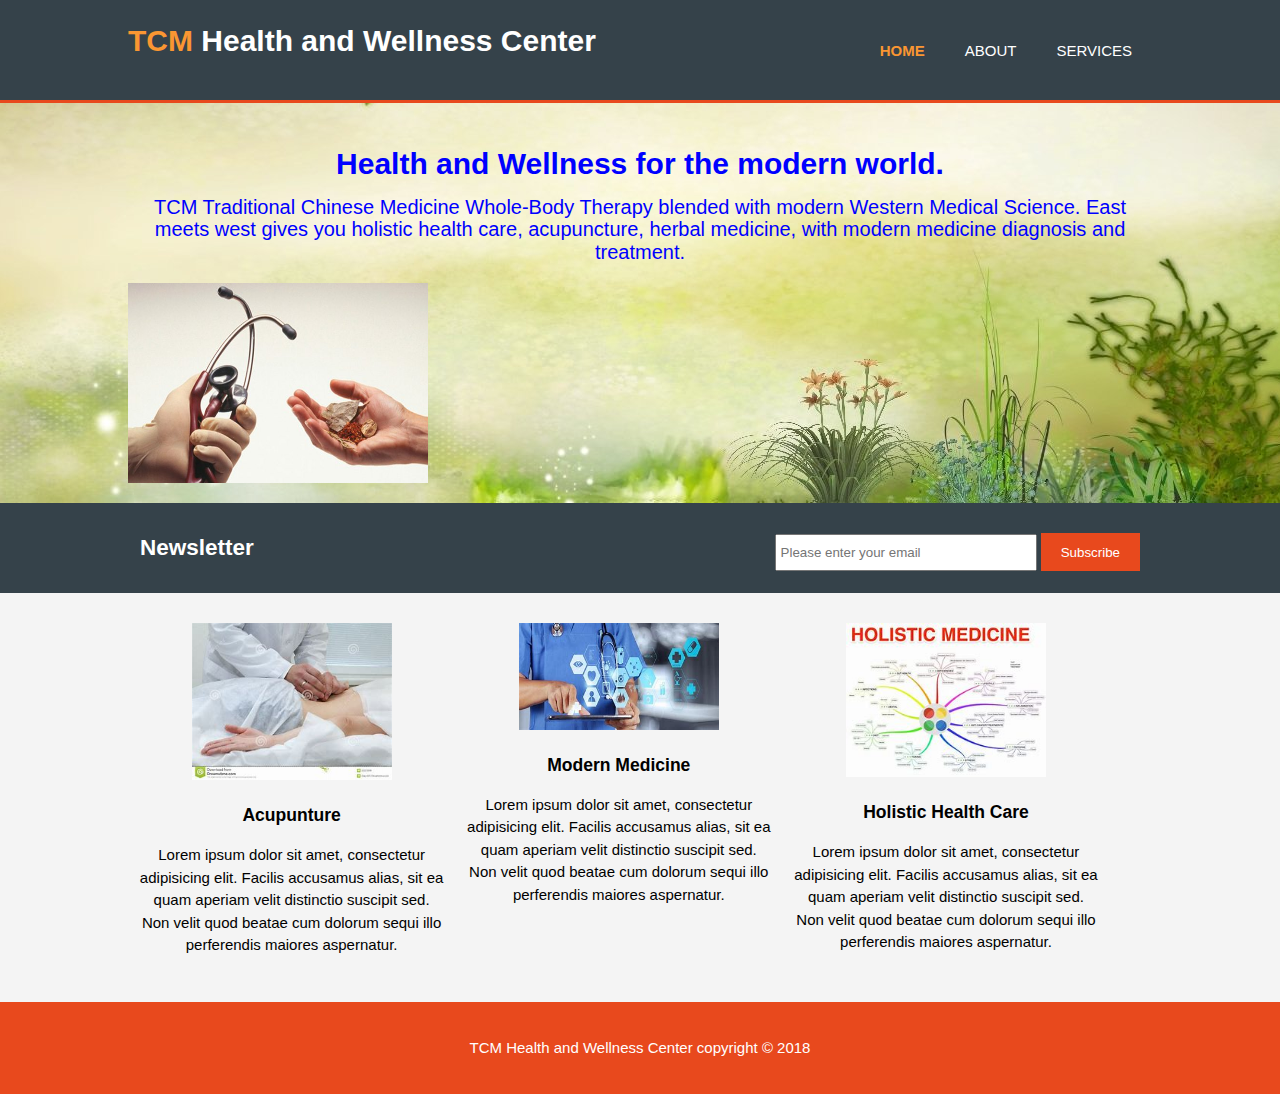
==== index.html @ 6fa450f6 "Initial Commit - Home Page - Service Page - Contact Page- added" ====
<!DOCTYPE html>
<html lang="en">
<head>
    <meta charset="UTF-8">
    <meta name="viewport" content="width=device-width, initial-scale=1.0">
    <meta name="author" content="Aaron R Murphy">
    <meta name="keywords" content="TCM, Traditional, Chinese, Medicine, Acupuncture, Floatation, Massage, Zumba, Yoga, Ear Tags, Chinese herbs, Isotonix,"/>
    <meta name="description" content="TCM Chinese Health and Wellness. A modern beauty salon offers you all the services to give you a feeling of well-being, from facial treatments, permanent makeup to massage"/>
    <meta name="robots" content="index,follow"/>
    <meta http-equiv="X-UA-Compatible" content="ie=edge">
    <title>TCM Health and Wellness Center</title>
    <link rel="stylesheet" href="./css/style.css">
</head>
<body>
    <header>
        <div class="container">
            <div id="branding">
                <h1><span class="highlight">TCM</span> Health and Wellness Center</h1> 
            </div>
            <nav>
                <ul>
                    <li class="current"><a href="index.html" onclick="return false">Home</a></li>
                    <li><a href="about.html">About</a></li>
                    <li><a href="services.html">Services</a></li>
                </ul>
            </nav>
        </div>
    </header>

    <section id="showcase">
        <div class="container">
            <h1>Health and Wellness for the modern world.</h1>
            <div class="box">
                <p>TCM Traditional Chinese Medicine Whole-Body Therapy blended with modern Western Medical Science. East meets west gives you holistic health care, acupuncture, herbal medicine, with modern medicine diagnosis and treatment.</p>
            </div>
            <div class="box">
                <img id="showpic" height="200px" width="300px" src="./images/TCMmodmed.jpg" alt="eastmeetswest">
            </div>
        </div>
    </section>

    <section id="newsletter">
        <div class="container">
            <h2>Newsletter</h2>
            <form action="">
                <input type="email" name="email" placeholder="Please enter your email">
                <button type="submit" class="button_1">Subscribe</button>
            </form>
        </div>
    </section>

    <section id="boxes">
        <div class="container">
            <div class="box">
                <img src="./images/acu.jpg" alt="Acupunture">
                <h3>Acupunture</h3>
                <p>Lorem ipsum dolor sit amet, consectetur adipisicing elit. Facilis accusamus alias, sit ea quam aperiam velit distinctio suscipit sed. Non velit quod beatae cum dolorum sequi illo perferendis maiores aspernatur.</p>
            </div>
            <div class="box">
               <img src="./images/modmed.jpg" alt="Treatment">
               <h3>Modern Medicine</h3>
                <p>Lorem ipsum dolor sit amet, consectetur adipisicing elit. Facilis accusamus alias, sit ea quam aperiam velit distinctio suscipit sed. Non velit quod beatae cum dolorum sequi illo perferendis maiores aspernatur.</p>
            </div>
            <div class="box">
                <img src="./images/holistic.jpg" alt="Whole Body Medicine">
                <h3>Holistic Health Care</h3>
                <p>Lorem ipsum dolor sit amet, consectetur adipisicing elit. Facilis accusamus alias, sit ea quam aperiam velit distinctio suscipit sed. Non velit quod beatae cum dolorum sequi illo perferendis maiores aspernatur.</p>
            </div>
        </div>
    </section>

<footer id="main-footer">
    <p>TCM Health and Wellness Center copyright &copy; 2018</p>
</footer>
</body>
</html>
---- css/style.css ----
body{
	font-family: Arial, "Helvetica Neue", Helvetica, sans-serif;
	font-size: 15px;
	line-height: 1.5em;
	padding: 0;
	margin: 0;
	background-color: #f4f4f4;
}

/* Global */
.container{
	width: 80%;
	margin: auto;
	overflow: hidden;
}

ul{
	margin: 0;
	padding: 0;
}

.button_1{
	height: 38px;
	background: #e8491d;
	border: 0;
	padding-left: 20px;
	padding-right: 20px;
	color: #fff;
}

.dark{
	padding: 15px;
	background: #35424a;
	color: #fff;
	margin-top: 10px;
	margin-bottom: 10px;
}

/* header */
header{
	background-color: #35424a;
	color: #fff;
	padding-top: 30px;
	min-height: 70px;
	border-bottom: #e8491d 3px solid;
}

header a{
	color: #fff;
	text-decoration: none;
	text-transform: uppercase;
	font-size: 1em;
}

header li{
	float: left;
	display: inline;
	padding:0 20px 0 20px;
}

header #branding{
	float: left;
}

header #branding h1{
	margin: 0;
}

header nav{
	float: right;
	margin-top: 10px;
}

header .highlight, header .current a{
	color: rgb(250,150,50);
	font-weight: bold;
}

header a:hover{
	color: #cccccc;
	font-weight: bold;
}

/* Showcase */
#showcase{
	min-height: 400px;
	/*background:url('../images/modmed.jpg') no-repeat 0 -400px;*/
	background: url('../images/showcase.jpg');
	background-repeat: no-repeat;
	background-position: center;
	text-align: center;
	color: blue;
}

#showcase h1{
	margin-top: 50px;
	font-size: 30px;
	margin-bottom: 10px;
}

#showcase p{
	font-size: 20px;
}

#showcase img{
	float: left;
	margin-bottom: 20px;
}

#newsletter{
	padding: 15px;
	color: #ffffff;
	background-color: #35424a;
}

#newsletter h2{
	float: left;
}

#newsletter form{
	float: right;
	margin-top: 15px;
}

#newsletter input[type="email"]{
	padding: 4px;
	height: 25px;
	width: 250px;
}

/* Boxes */

#boxes{
	margin-top: 20px;
}

#boxes .box{
	float: left;
	text-align: center;
	width: 30%;
	padding: 10px;

}

#boxes .box img{
	width: 200px;
}

/* Sidebar */

aside#sidebar{
	float: right;
	width: 30%;
	margin-top: 10px;
}

aside#sidebar .quote input, aside#sidebar .quote textarea{
	width: 90%;
	padding: 5px;
}

/* Main-col */
article#main-col{
	float: left;
	width: 65%;
}

/* Services */
ul#services li{
	list-style: none;
	padding: 20px;
	border: #cccccc 1px solid;
	margin-bottom: 5px;
    background: #e6e6e6;
}

footer{
	padding: 20px;
	margin-top: 20px;
	color: #ffffff;
	background-color: #e8491d;
	text-align: center;
}

/* Media Queries */
@media(max-width: 768px){
	header #branding,
	header nav,
	header nav li,
	#newsletter h1,
	#newsletter form,
	#boxes .box,
	article#main-col{
		float: none;
		text-align: center;
		width: 100%;
	}

	header{
		padding-bottom: 20px;
	}

	#showcase h1{
		margin-top: 40px;
	}

	#newsletter button, .quote button{
		display: block;
		width: 100%;
	}

	#newsletter form input[type="email"], .quote input, .quote textarea{
		width: 100%;
		margin-bottom: 5px;
	}
}
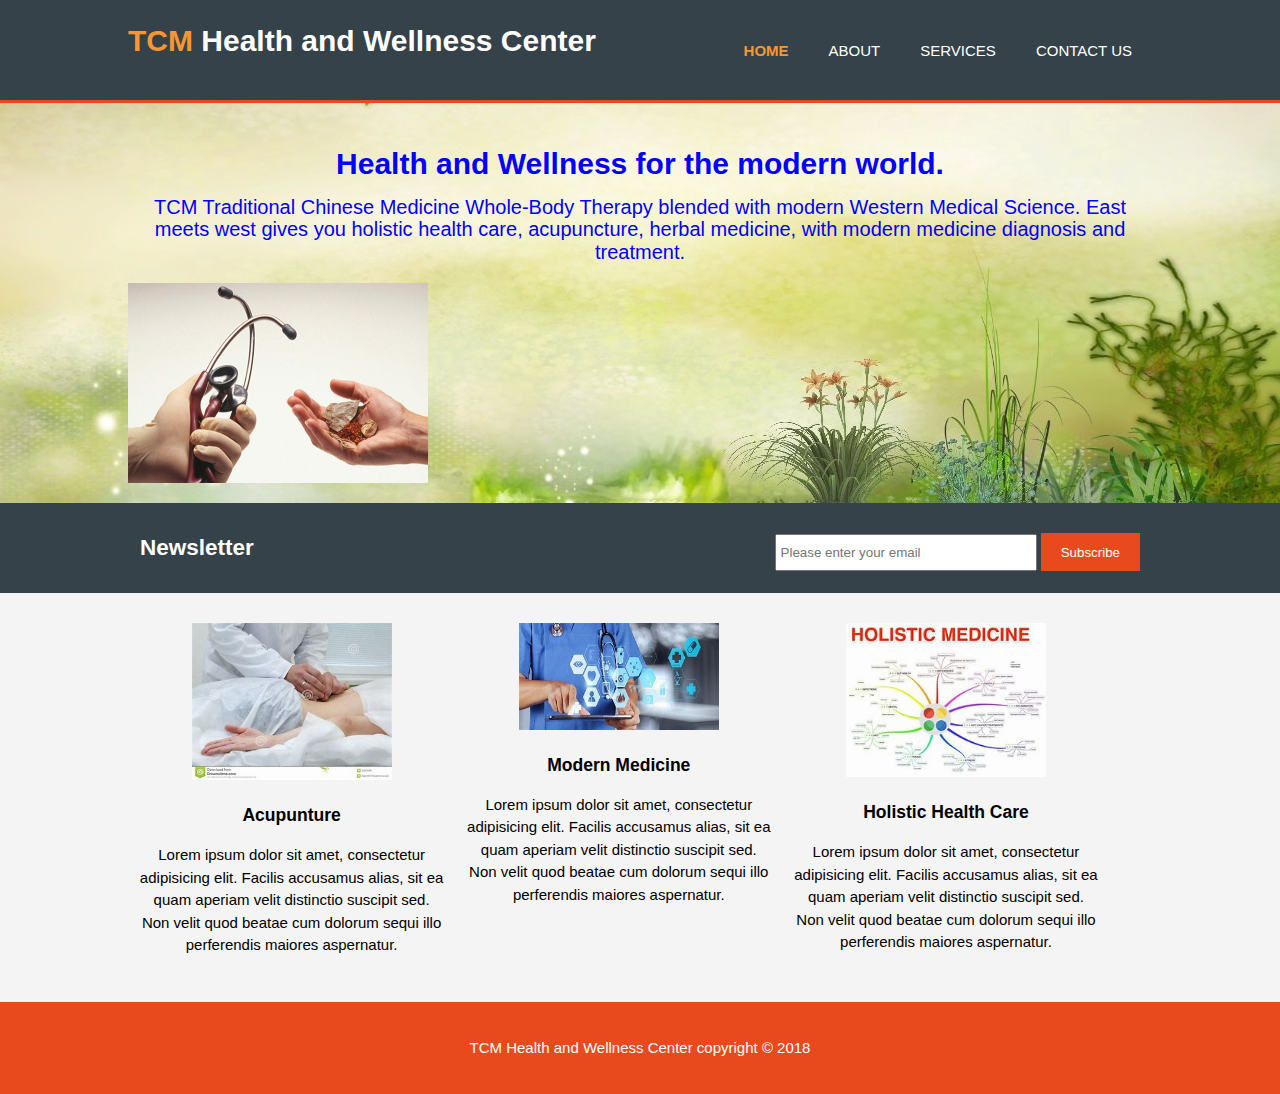
==== commit a119e38e: "AM - Added a new contact link to home page and some stock filler page for placeholder" ====
--- a/index.html
+++ b/index.html
@@ -22,6 +22,7 @@
                     <li class="current"><a href="index.html" onclick="return false">Home</a></li>
                     <li><a href="about.html">About</a></li>
                     <li><a href="services.html">Services</a></li>
+                    <li><a href="contact.html">Contact Us</a></li>
                 </ul>
             </nav>
         </div>
